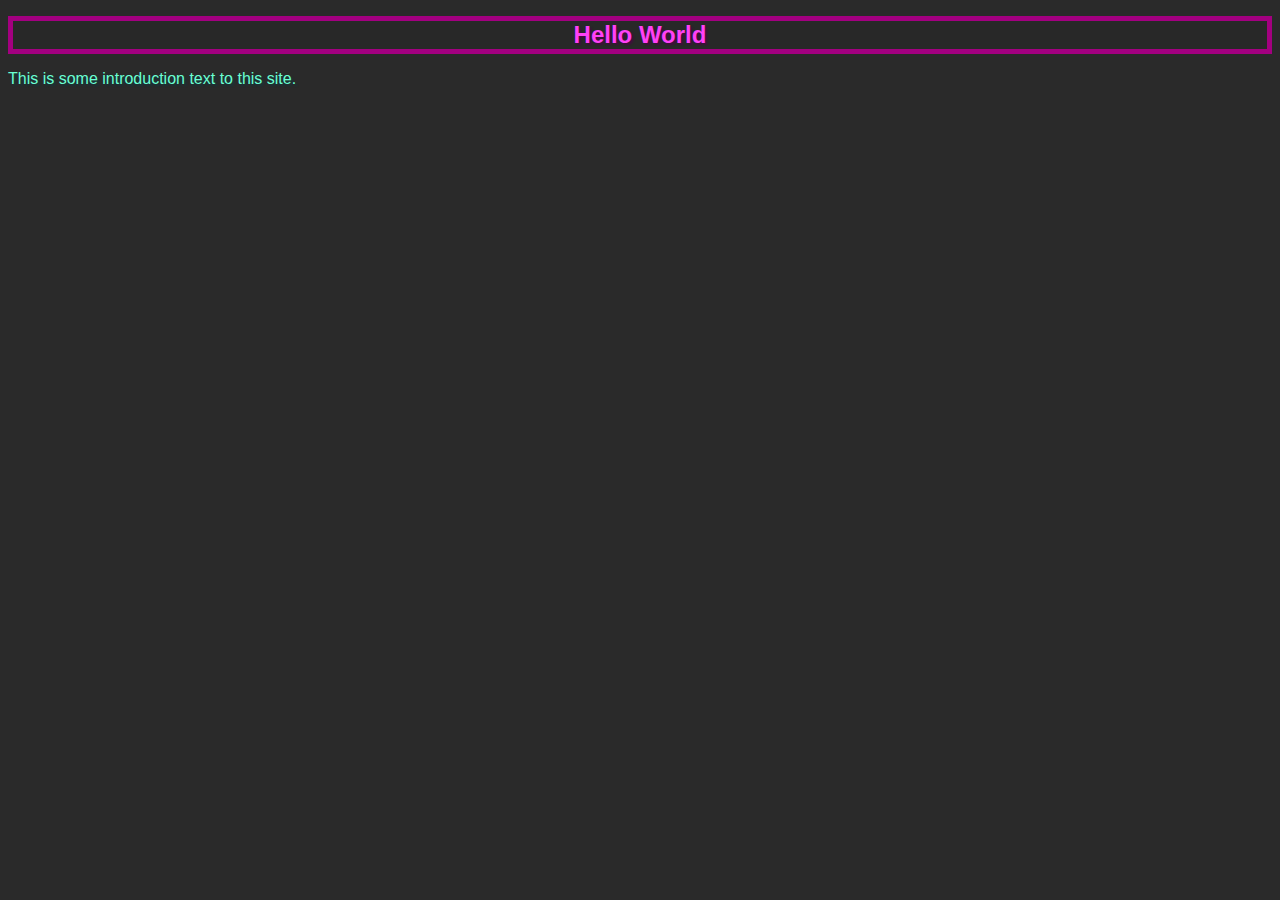
==== index.html @ bc89948a "started" ====
<!DOCTYPE html>

<html>
    <head>
        <title>     Morpheus Tutorials CSS      </title>
        <link rel="stylesheet" href="style.css">
    </head>
    <body>
        <h1>
            Hello World
        </h1>
        <p class="IntroTXT">
            This is some introduction text to this site.
        </p>
    </body>
</html>
---- style.css ----
body
{   
    background-color: rgb(42, 42, 42);
    font-family: arial;
    font-size: medium;
    text-shadow:2px 2px 2px  rgb(41, 103, 119)   ;    
    color: rgb(106, 208, 255);
}
h1
{
    border:5px solid rgb(163, 0, 128);
    background-color: rgb(40, 40, 40);
    font-family: arial;
    text-decoration-style: dotted;
    text-align: center;
    font-size: x-large;
    text-shadow:2px 2px 2px  rgb(68, 10, 63)   ;    
    color: rgb(255, 65, 246);
}
.IntroTXT
{
    background-color: rgb(42, 42, 42);
    font-family: arial;
    font-size: medium;
    text-shadow:2px 2px 2px  rgb(19, 53, 61)   ;    
    color: rgb(106, 255, 210);    
}
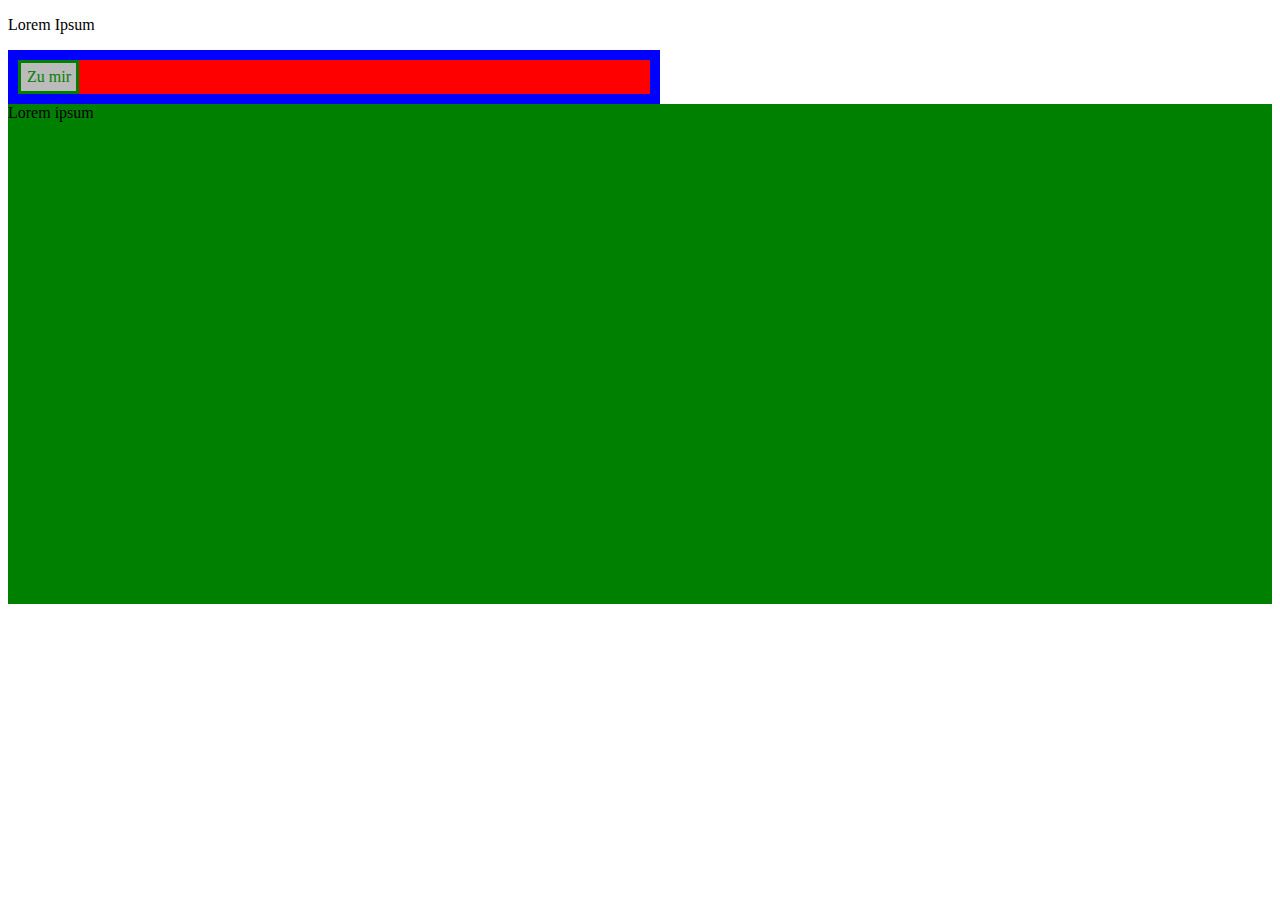
==== commit 7170ec18: "position" ====
--- a/index.html
+++ b/index.html
@@ -6,11 +6,13 @@
         <link rel="stylesheet" href="style.css">
     </head>
     <body>
-        <h1>
-            Hello World
-        </h1>
-        <p class="IntroTXT">
-            This is some introduction text to this site.
-        </p>
+        <p>     Lorem Ipsum     </p>
+       <div id="div1">
+            <a href="dummypage.html">Zu mir</a>
+            
+       </div>
+       <div  id="div2">
+           Lorem ipsum
+       </div>
     </body>
 </html>--- a/style.css
+++ b/style.css
@@ -1,28 +1,31 @@
+#div1
+{
+    background-color: red;
+    border-style: solid;
+    border-width: 10px;
+    border-color: blue;
+    width: 50%;
+    top : 100px;
+}
+#div2
+{
+    height: 500px;
+    background-color: green;
+    position : static;
 
-body
-{   
-    background-color: rgb(42, 42, 42);
-    font-family: arial;
-    font-size: medium;
-    text-shadow:2px 2px 2px  rgb(41, 103, 119)   ;    
-    color: rgb(106, 208, 255);
 }
-h1
+a:link , a:visited
 {
-    border:5px solid rgb(163, 0, 128);
-    background-color: rgb(40, 40, 40);
-    font-family: arial;
-    text-decoration-style: dotted;
-    text-align: center;
-    font-size: x-large;
-    text-shadow:2px 2px 2px  rgb(68, 10, 63)   ;    
-    color: rgb(255, 65, 246);
+    background-color : #BBB;
+    color : green;
+    padding : 5px 5px 5px 6px ;
+    text-align : center;
+    text-decoration : none;
+    display : inline-block;
+    border-style : solid;
 }
-.IntroTXT
+a:hover
 {
-    background-color: rgb(42, 42, 42);
-    font-family: arial;
-    font-size: medium;
-    text-shadow:2px 2px 2px  rgb(19, 53, 61)   ;    
-    color: rgb(106, 255, 210);    
+    background-color: green;
+    color : #BBB;
 }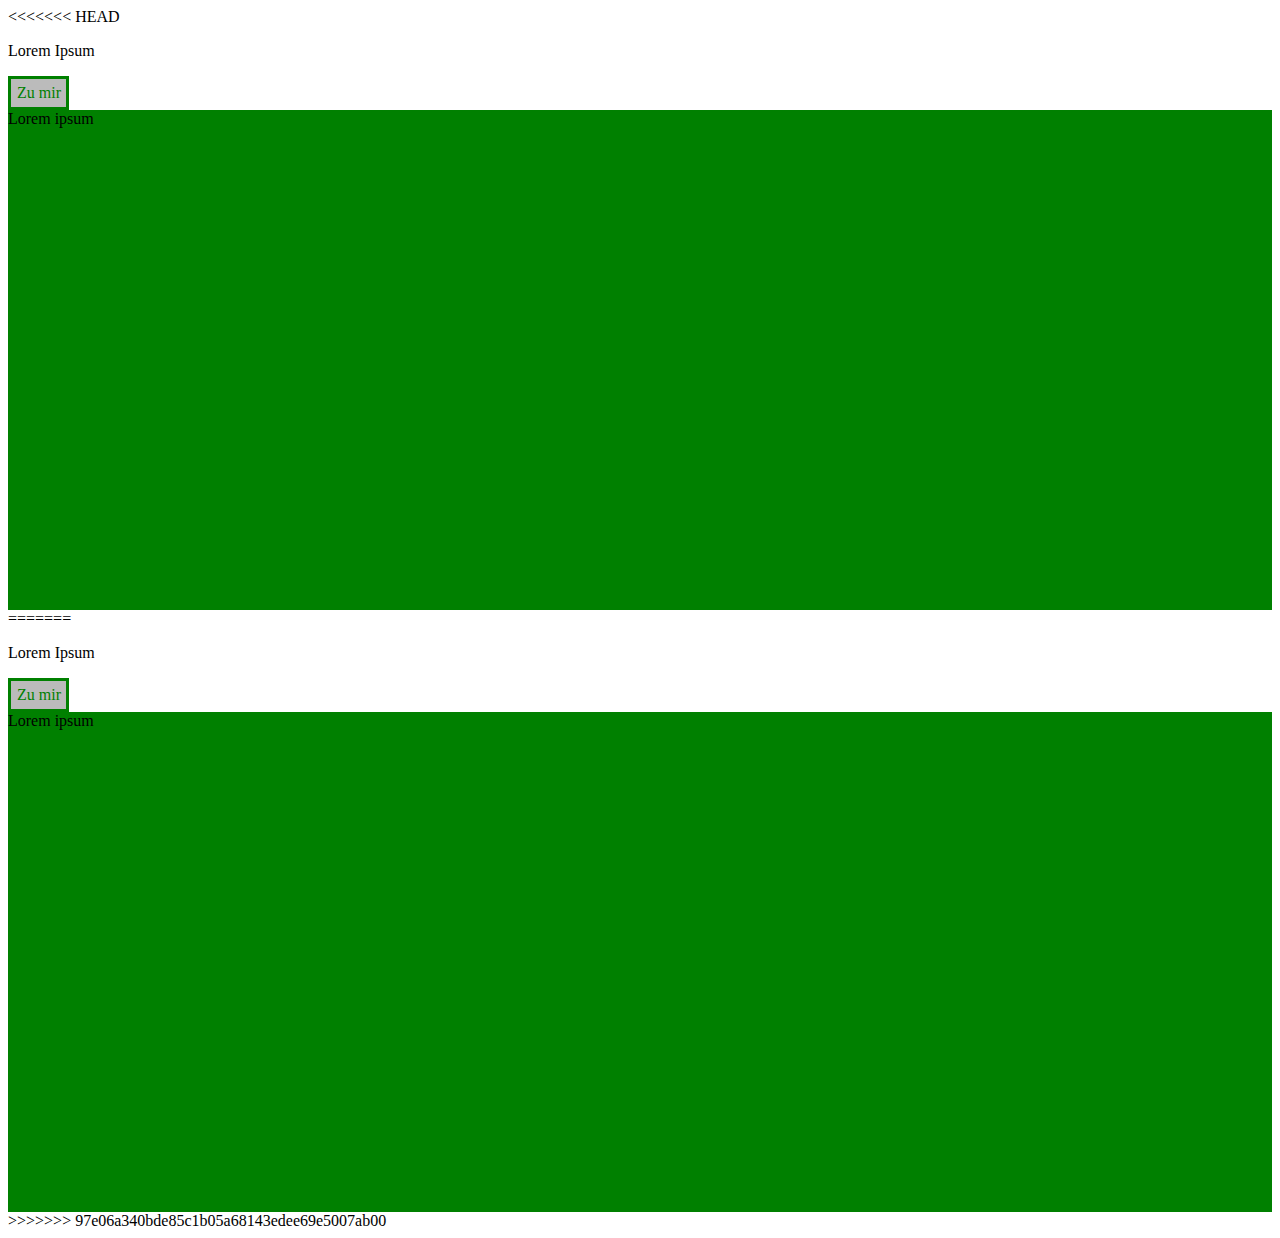
==== commit 77441918: "Merge branch 'master' of https://github.com/C0ding-R0nin/Morpheus_Tutorials_CSS" ====
--- a/index.html
+++ b/index.html
@@ -1,3 +1,4 @@
+<<<<<<< HEAD
 <!DOCTYPE html>
 
 <html>
@@ -15,4 +16,23 @@
            Lorem ipsum
        </div>
     </body>
+=======
+<!DOCTYPE html>
+
+<html>
+    <head>
+        <title>     Morpheus Tutorials CSS      </title>
+        <link rel="stylesheet" href="style.css">
+    </head>
+    <body>
+        <p>     Lorem Ipsum     </p>
+       <div id="div1">
+            <a href="dummypage.html">Zu mir</a>
+            
+       </div>
+       <div  id="div2">
+           Lorem ipsum
+       </div>
+    </body>
+>>>>>>> 97e06a340bde85c1b05a68143edee69e5007ab00
 </html>--- a/style.css
+++ b/style.css
@@ -1,3 +1,4 @@
+<<<<<<< HEAD
 #div1
 {
     background-color: red;
@@ -28,4 +29,36 @@
 {
     background-color: green;
     color : #BBB;
+=======
+#div1
+{
+    background-color: red;
+    border-style: solid;
+    border-width: 10px;
+    border-color: blue;
+    width: 50%;
+    top : 100px;
+}
+#div2
+{
+    height: 500px;
+    background-color: green;
+    position : static;
+
+}
+a:link , a:visited
+{
+    background-color : #BBB;
+    color : green;
+    padding : 5px 5px 5px 6px ;
+    text-align : center;
+    text-decoration : none;
+    display : inline-block;
+    border-style : solid;
+}
+a:hover
+{
+    background-color: green;
+    color : #BBB;
+>>>>>>> 97e06a340bde85c1b05a68143edee69e5007ab00
 }--- a/style.css
+++ b/style.css
@@ -1,3 +1,4 @@
+<<<<<<< HEAD
 #div1
 {
     background-color: red;
@@ -28,4 +29,36 @@
 {
     background-color: green;
     color : #BBB;
+=======
+#div1
+{
+    background-color: red;
+    border-style: solid;
+    border-width: 10px;
+    border-color: blue;
+    width: 50%;
+    top : 100px;
+}
+#div2
+{
+    height: 500px;
+    background-color: green;
+    position : static;
+
+}
+a:link , a:visited
+{
+    background-color : #BBB;
+    color : green;
+    padding : 5px 5px 5px 6px ;
+    text-align : center;
+    text-decoration : none;
+    display : inline-block;
+    border-style : solid;
+}
+a:hover
+{
+    background-color: green;
+    color : #BBB;
+>>>>>>> 97e06a340bde85c1b05a68143edee69e5007ab00
 }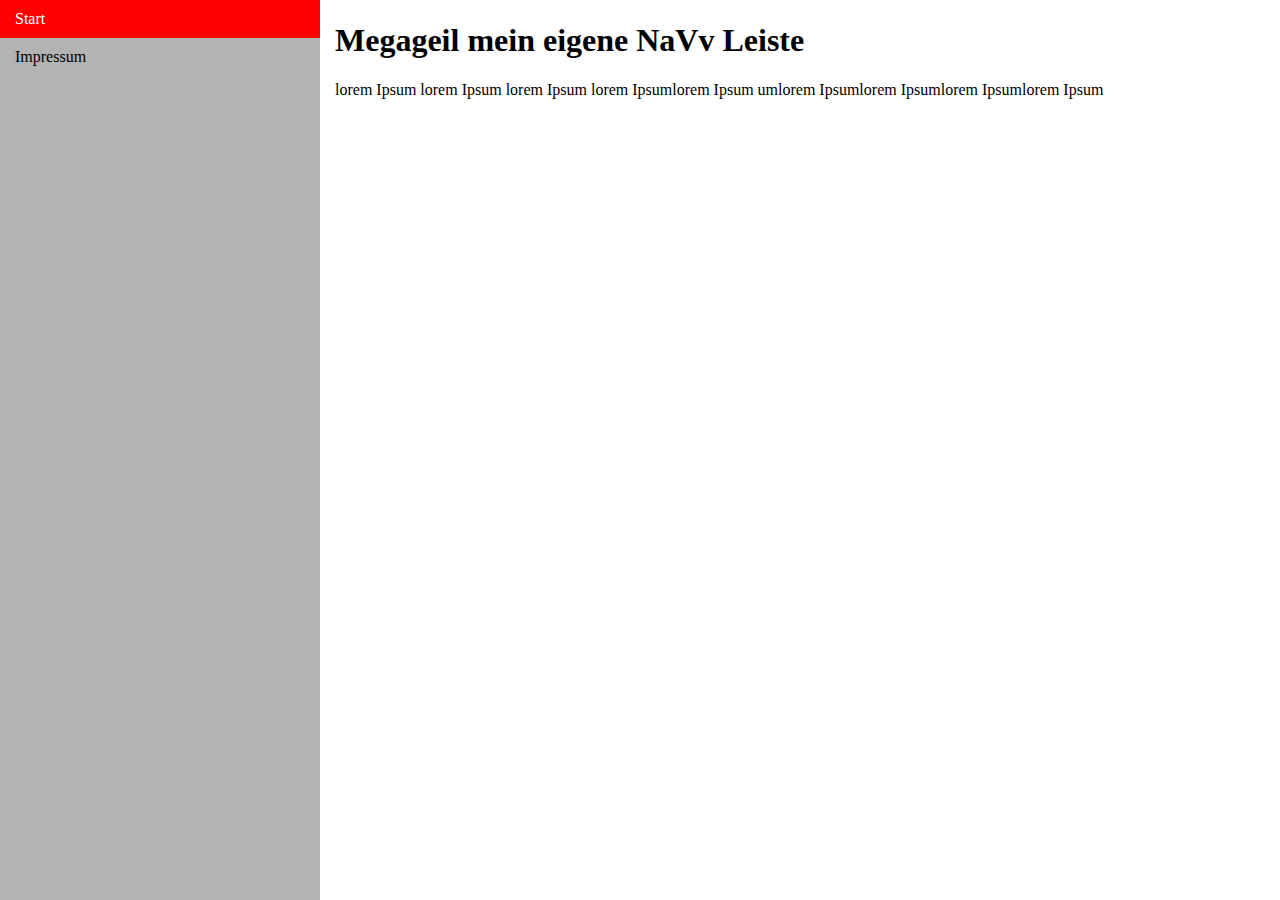
==== commit df9a8d3f: "Float" ====
--- a/index.html
+++ b/index.html
@@ -1,38 +1,21 @@
-<<<<<<< HEAD
+
 <!DOCTYPE html>
 
 <html>
     <head>
         <title>     Morpheus Tutorials CSS      </title>
-        <link rel="stylesheet" href="style.css">
+        <link rel="stylesheet" href="styles.css">
     </head>
     <body>
-        <p>     Lorem Ipsum     </p>
-       <div id="div1">
-            <a href="dummypage.html">Zu mir</a>
-            
-       </div>
-       <div  id="div2">
-           Lorem ipsum
-       </div>
+     <ul>
+        <li><a class="aktiv" href="index.html">Start</a></li>     
+        <li><a href="impressum.html">Impressum</a></li>     
+     </ul>
+     <div id="div1">
+        <h1>Megageil mein eigene NaVv Leiste</h1>
+        <p> lorem Ipsum lorem Ipsum lorem Ipsum lorem Ipsumlorem Ipsum
+           umlorem Ipsumlorem Ipsumlorem Ipsumlorem Ipsum
+       
+         </p>
     </body>
-=======
-<!DOCTYPE html>
-
-<html>
-    <head>
-        <title>     Morpheus Tutorials CSS      </title>
-        <link rel="stylesheet" href="style.css">
-    </head>
-    <body>
-        <p>     Lorem Ipsum     </p>
-       <div id="div1">
-            <a href="dummypage.html">Zu mir</a>
-            
-       </div>
-       <div  id="div2">
-           Lorem ipsum
-       </div>
-    </body>
->>>>>>> 97e06a340bde85c1b05a68143edee69e5007ab00
 </html>--- a/styles.css
+++ b/styles.css
@@ -0,0 +1,39 @@
+body
+{
+    margin: 0%;
+
+}
+ul
+{
+    list-style-type :none; 
+    margin: 0%;
+    padding :0%;
+    width: 25%;
+    background-color : rgb(179, 179, 179);
+    position: fixed;
+    height: 100%;
+    overflow: auto;
+}
+li a
+{
+    display: block;
+    color: black;
+    padding: 10px 0px 10px 15px;
+    text-decoration: none;
+}
+li a.aktiv
+{
+    background-color: red;
+    color : white;
+}
+li a:hover:not(.aktiv)
+{
+    background-color : rgb(124, 124, 124);
+    color: white;
+}
+#div1
+{
+    margin-left: 25%;
+    padding: 1px 15px;
+    height: 100%;
+}
